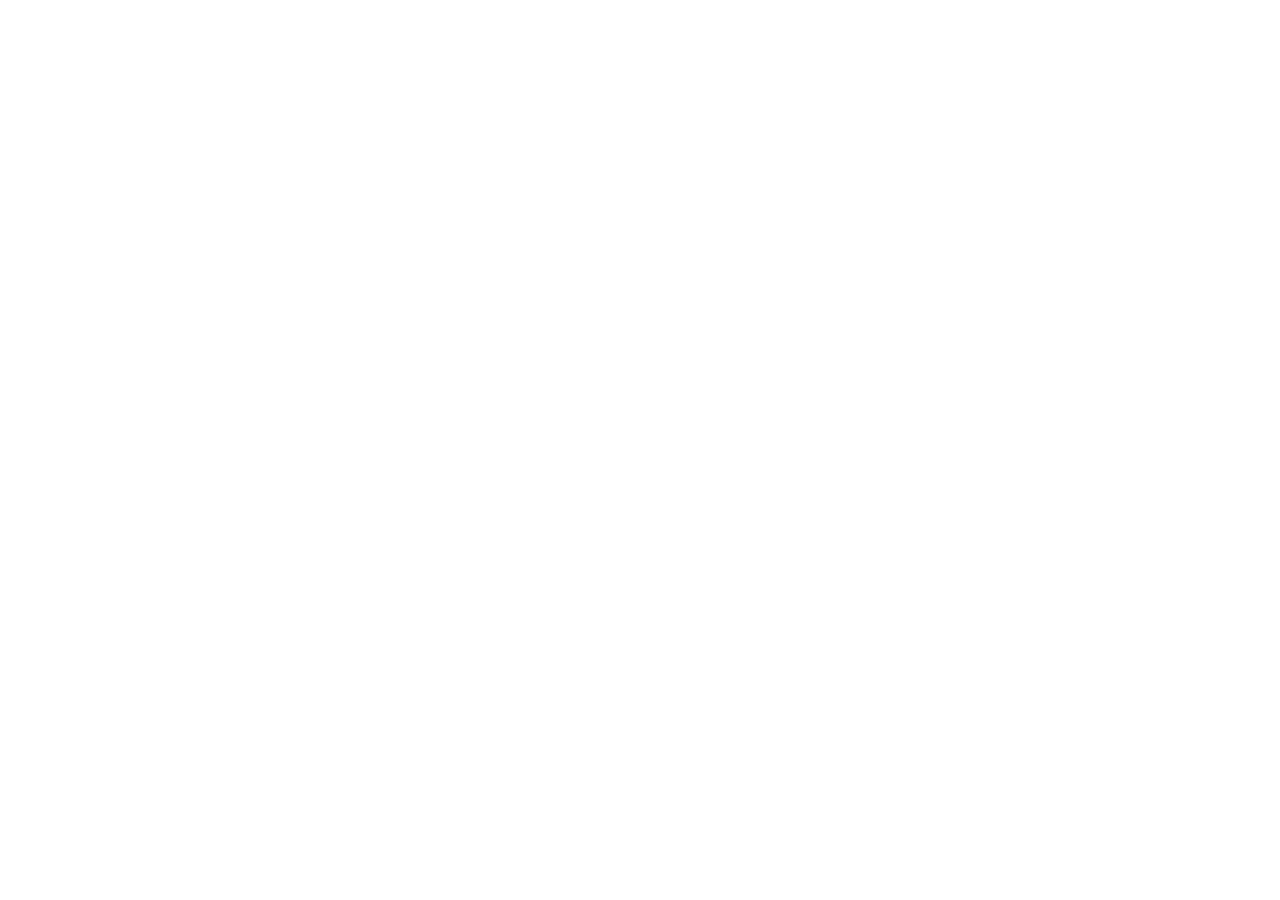
==== public/index.html @ 56536d88 "moved stuff" ====
<!DOCTYPE html>
<html lang="en">
<head>
    <meta charset="UTF-8">
    <meta name="viewport" content="width=device-width, initial-scale=1.0">
    <title>Baby Text Editor</title>
    <link rel="stylesheet" href="https://unpkg.com/pell/dist/pell.min.css">
    <link rel="stylesheet" href="styles.css">
</head>
<body>
    <div class="container">
        <div id="editor" class="pell"></div>
    </div>
    <script src="https://unpkg.com/pell"></script>
    <script src="script.js"></script>
</body>
</html>
---- public/styles.css ----
* {
    margin: 0;
    padding: 0;
    box-sizing: border-box;
}

body {
    height: 100vh;
    overflow: hidden;
}

.pell {
    height: 100vh;
    display: flex;
    flex-direction: column;
}

.pell-content {
    flex: 1;
    padding: 20px;
    overflow-y: auto;
}

.pell-actionbar {
    display: none;
}

.pell-button {
    padding: 6px 12px;
    cursor: pointer;
    margin-right: 4px;
}

.container {
    width: 100%;
    height: 100vh;
    margin: 0;
    padding: 0;
    background-color: white;
    border-radius: 0;
    box-shadow: none;
}

h1 {
    text-align: center;
    color: #333;
    margin-bottom: 20px;
}

.output-container {
    margin-top: 20px;
    padding: 15px;
    background-color: #f8f9fa;
    border: 1px solid #ccc;
    border-radius: 4px;
}

.output-container h3 {
    margin-bottom: 10px;
    color: #555;
}

#html-output {
    padding: 10px;
    background-color: white;
    border: 1px solid #ddd;
    border-radius: 4px;
    font-family: monospace;
    white-space: pre-wrap;
}
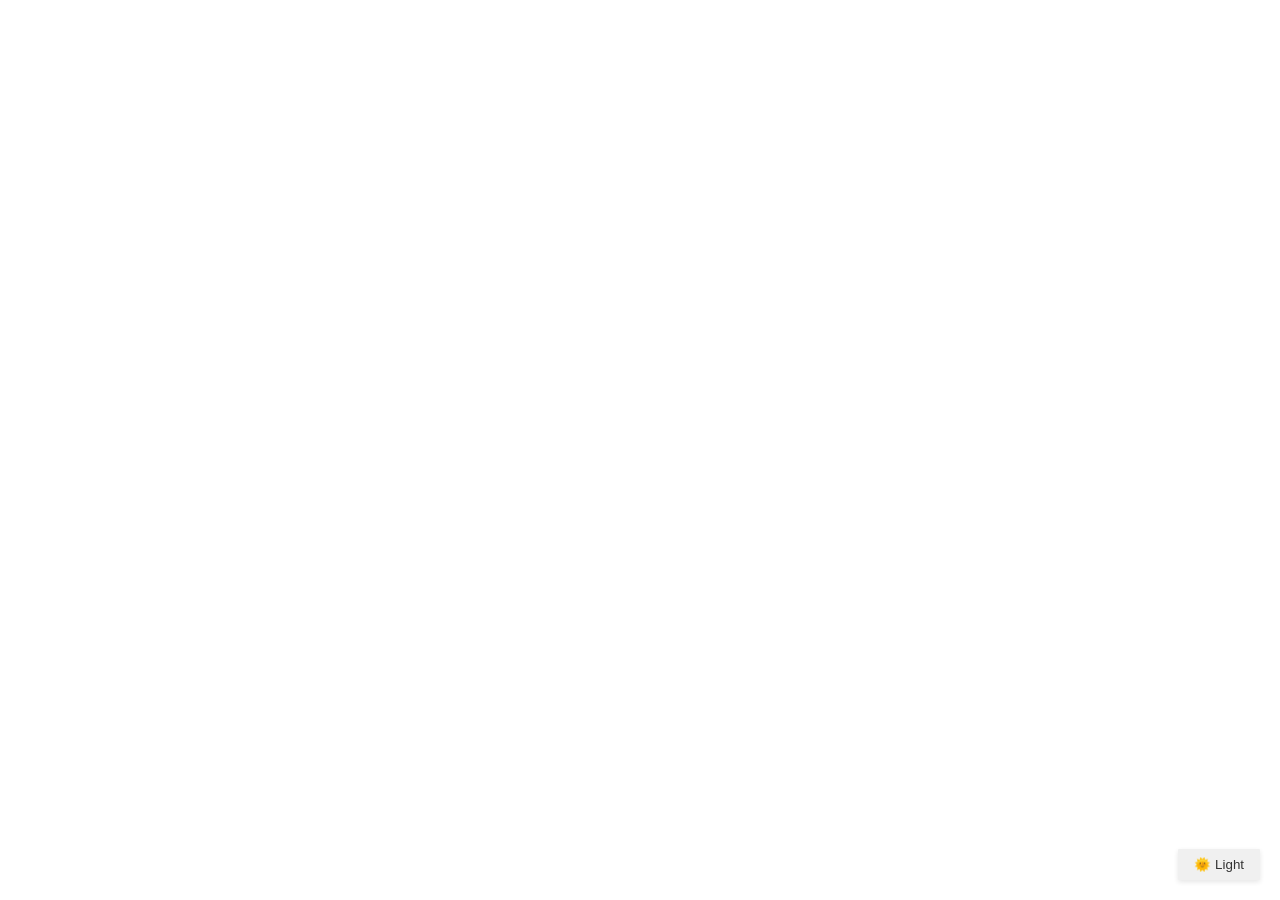
==== commit 79b50502: "dark mode!!" ====
--- a/public/index.html
+++ b/public/index.html
@@ -3,12 +3,19 @@
 <head>
     <meta charset="UTF-8">
     <meta name="viewport" content="width=device-width, initial-scale=1.0">
-    <title>Baby Text Editor</title>
+    <title>Teeny Tiny Text Editor</title>
+    <script>
+        // Immediately check and apply the theme
+        if (localStorage.getItem('theme') === 'dark') {
+            document.documentElement.classList.add('dark-mode');
+        }
+    </script>
     <link rel="stylesheet" href="https://unpkg.com/pell/dist/pell.min.css">
     <link rel="stylesheet" href="styles.css">
 </head>
 <body>
     <div class="container">
+        <button class="theme-toggle" id="theme-toggle">🌞 Light</button>
         <div id="editor" class="pell"></div>
     </div>
     <script src="https://unpkg.com/pell"></script>
--- a/public/styles.css
+++ b/public/styles.css
@@ -18,8 +18,19 @@
 .pell-content {
     flex: 1;
     padding: 20px;
+    padding-bottom: 70px;
     overflow-y: auto;
+    width: 750px;
+    margin: 0 auto;
+    text-align: left;
+    line-height: 1.5;
 }
+
+.pell-content p {
+    margin-bottom: 1em;
+}
+
+
 
 .pell-actionbar {
     display: none;
@@ -67,4 +78,42 @@
     border-radius: 4px;
     font-family: monospace;
     white-space: pre-wrap;
+}
+
+/* Dark mode styles */
+html.dark-mode {
+    background-color: #1a1a1a;
+}
+
+html.dark-mode body {
+    background-color: #1a1a1a;
+}
+
+.dark-mode .container {
+    background-color: #1a1a1a;
+}
+
+.dark-mode .pell-content {
+    color: #ffffff;
+}
+
+/* Theme toggle button */
+.theme-toggle {
+    position: fixed;
+    bottom: 20px;
+    right: 20px;
+    padding: 8px 16px;
+    border-radius: 1px;
+    border: none;
+    cursor: pointer;
+    background-color: #f0f0f0;
+    color: #333;
+    transition: all 0.3s ease;
+    box-shadow: 0 2px 5px rgba(0,0,0,0.1);
+}
+
+.dark-mode .theme-toggle {
+    background-color: #333;
+    color: #fff;
+    box-shadow: 0 2px 5px rgba(0,0,0,0.3);
 }
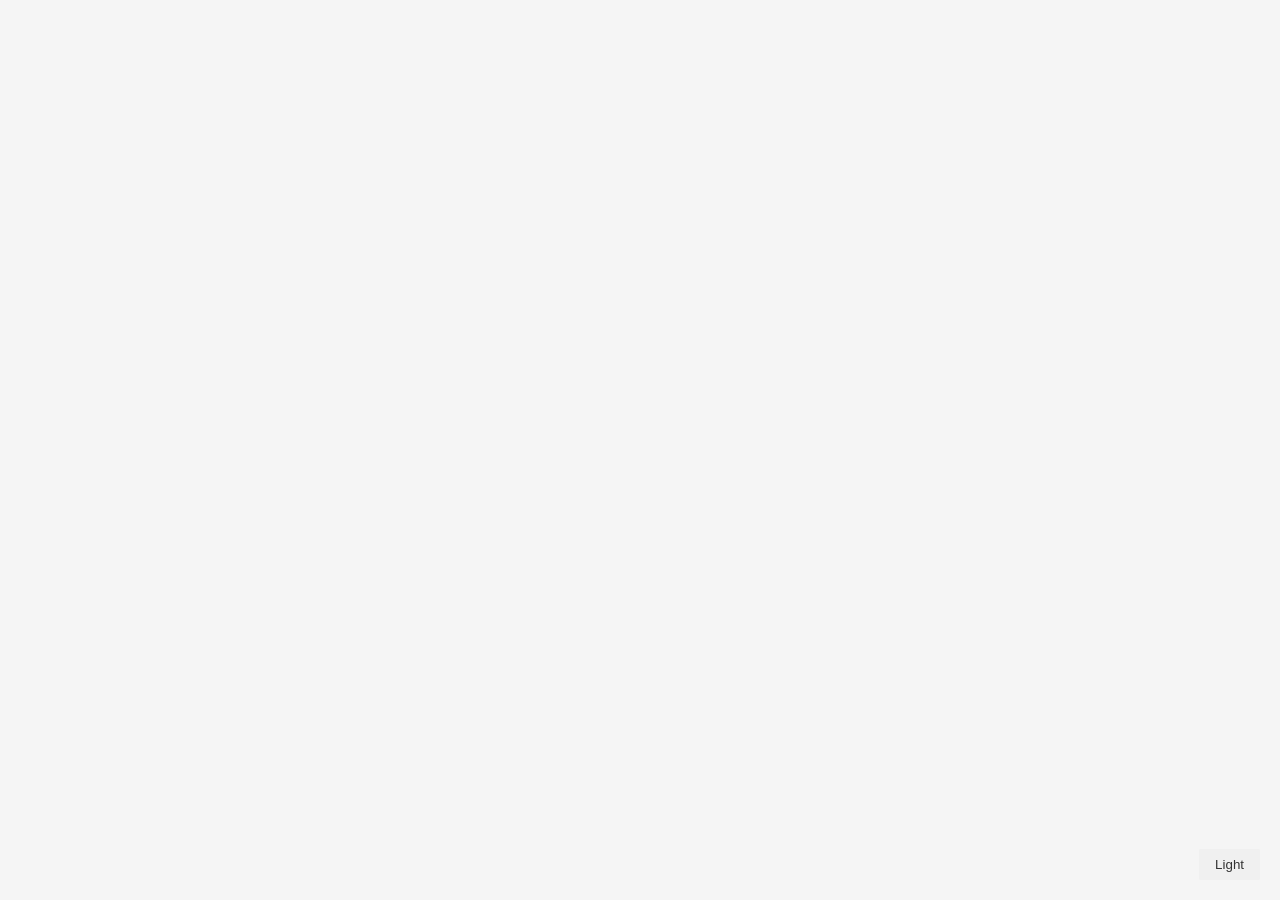
==== commit 2877b49a: "changed some styles and added saving" ====
--- a/public/index.html
+++ b/public/index.html
@@ -15,7 +15,7 @@
 </head>
 <body>
     <div class="container">
-        <button class="theme-toggle" id="theme-toggle">🌞 Light</button>
+        <button class="theme-toggle" id="theme-toggle">Light</button>
         <div id="editor" class="pell"></div>
     </div>
     <script src="https://unpkg.com/pell"></script>
--- a/public/styles.css
+++ b/public/styles.css
@@ -2,11 +2,13 @@
     margin: 0;
     padding: 0;
     box-sizing: border-box;
+    font-family: -apple-system, BlinkMacSystemFont, "Segoe UI", Roboto, Helvetica, Arial, sans-serif, "Apple Color Emoji", "Segoe UI Emoji", "Segoe UI Symbol";
 }
 
 body {
     height: 100vh;
     overflow: hidden;
+    background-color: #f5f5f5;
 }
 
 .pell {
@@ -27,10 +29,8 @@
 }
 
 .pell-content p {
-    margin-bottom: 1em;
+    margin-bottom: 0px;
 }
-
-
 
 .pell-actionbar {
     display: none;
@@ -47,7 +47,7 @@
     height: 100vh;
     margin: 0;
     padding: 0;
-    background-color: white;
+    background-color: #f5f5f5;
     border-radius: 0;
     box-shadow: none;
 }
@@ -109,11 +109,9 @@
     background-color: #f0f0f0;
     color: #333;
     transition: all 0.3s ease;
-    box-shadow: 0 2px 5px rgba(0,0,0,0.1);
 }
 
 .dark-mode .theme-toggle {
     background-color: #333;
     color: #fff;
-    box-shadow: 0 2px 5px rgba(0,0,0,0.3);
 }
